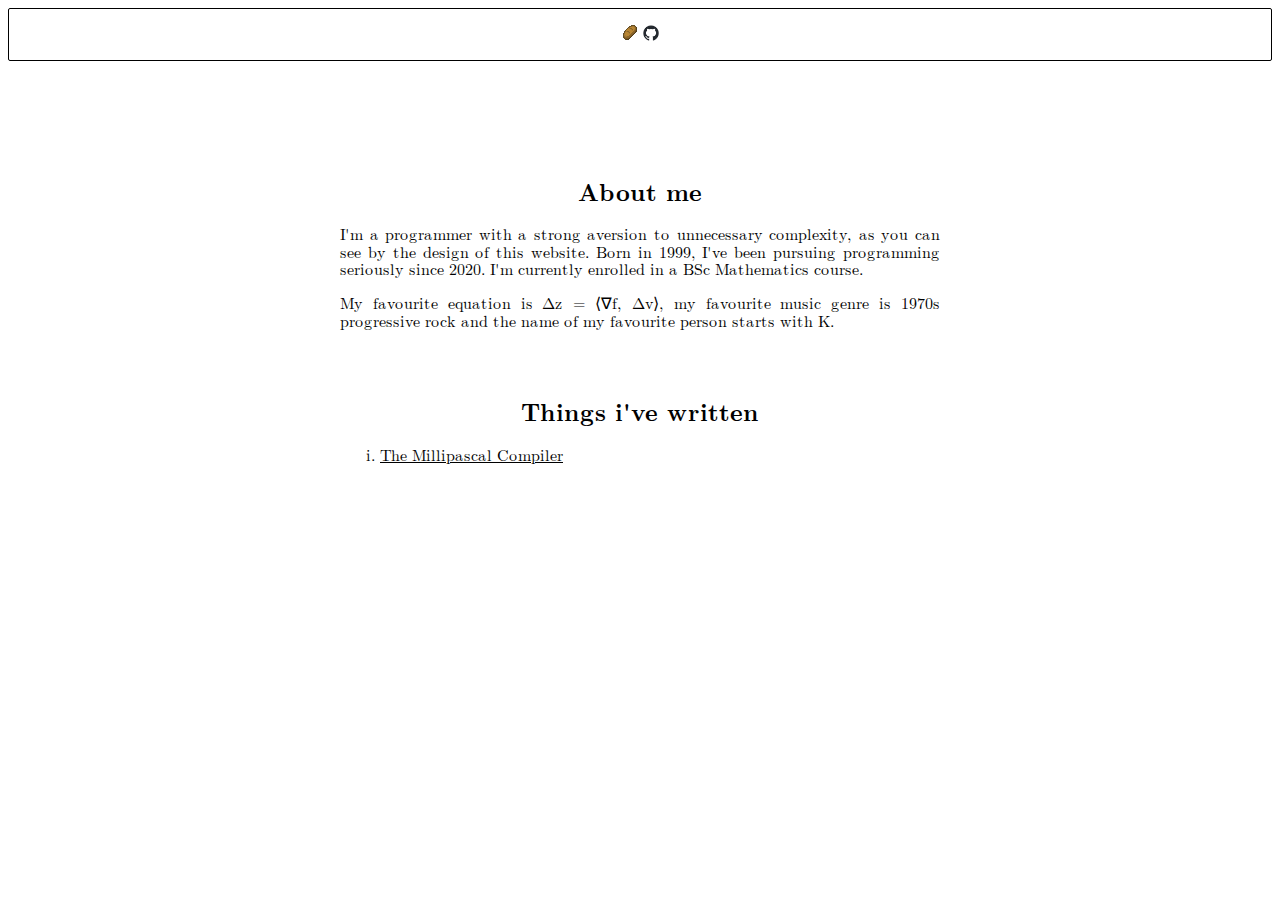
==== index.html @ f3d38384 "changed layout, started mpc article" ====
<html>
<head>
  <link rel="stylesheet" href="style.css">
  <link rel="icon" href="images/bread.png">
  <title>Bread</title>
</head>
<body>
<div class="header">
  <a href=""><img src="images/bread.png"></a>
  <a href="https://github.com/padeir0"><img src="images/github-mark.png"></a>
</div>
<div class="container">
  <div class="main-content">
    <h2>About me</h2>
    <p>
    I'm a programmer with a strong aversion to unnecessary complexity,
    as you can see by the design of this website.
    Born in 1999, I've been pursuing programming seriously since 2020.
    I'm currently enrolled in a BSc Mathematics course.
    </p>
    <p>
    My favourite equation is Δz = ⟨∇f, Δv⟩, my favourite music genre is
    1970s progressive rock and the name of my favourite person starts with K.
    </p>
  </div>
  <div class="summary">
    <h2>Things i've written</h2>
    <ol>
      <li><a href="pages/millipascal/millipascal.html">The Millipascal Compiler</a></li>
    </ol>
  </div>
</div>
</body>
</html>
---- style.css ----
@font-face {
  font-family: 'Latin Modern';
  font-style: normal;
  font-weight: normal;
  font-display: swap;
  src: url('./fonts/LM-regular.woff2') format('woff2'),
    url('./fonts/LM-regular.woff') format('woff'),
    url('./fonts/LM-regular.ttf') format('truetype');
}

@font-face {
  font-family: 'Latin Modern';
  font-style: italic;
  font-weight: normal;
  font-display: swap;
  src: url('./fonts/LM-italic.woff2') format('woff2'),
    url('./fonts/LM-italic.woff') format('woff'),
    url('./fonts/LM-italic.ttf') format('truetype');
}

@font-face {
  font-family: 'Latin Modern';
  font-style: normal;
  font-weight: bold;
  font-display: swap;
  src: url('./fonts/LM-bold.woff2') format('woff2'),
    url('./fonts/LM-bold.woff') format('woff'),
    url('./fonts/LM-bold.ttf') format('truetype');
}

@font-face {
  font-family: 'Latin Modern';
  font-style: italic;
  font-weight: bold;
  font-display: swap;
  src: url('./fonts/LM-bold-italic.woff2') format('woff2'),
    url('./fonts/LM-bold-italic.woff') format('woff'),
    url('./fonts/LM-bold-italic.ttf') format('truetype');
}

body {
  font-family: 'Latin Modern', Georgia, Cambria, 'Times New Roman', Times, serif;
  line-height: 1.1em;
  text-rendering: optimizeLegibility;
}

h1, h2, h3 {
  text-align: center;
  line-height: 1.2em;
}

.header {
  text-align: center;
  justify-content: center;
  height: fit-content;
  padding: 1em;
  margin: 0 0 5em 0;
  border: 1px solid black;
  border-radius: 2px;
}

.header img {
  height: 1em;
}

p {
  text-align: justify;
}

a {
  color: black;
  text-decoration: underline;
}

a:visited {
  color: dark-grey;
  text-decoration: underline;
}

a:hover {
  font-weight: bold;
}

.container {
  width: 50%;
  margin: 1em auto;
}

.main-content {
  padding: 1em;
}

.summary {
  padding: 1em;
  height: fit-content;
}

.summary ol {
  list-style-type: lower-roman;
}

.img-container {
  max-width: 90%;
  height: auto;
  overflow: hidden;
}

.image-container img {
  max-width: 100%;
  height: auto;
  display: block;
}

.img-center {
  justify-content: center;
}

.img-left {
  justify-content: left;
}

.img-right {
  justify-content: right;
}

.img-small img {
  max-width: 100%;
  height: 10em;
}

@media (max-width: 1080px) {
  .container {
    width: 80%;
  }

  .main-content {
    padding: 1em;
  }

  .img-container {
    max-width: 90%;
    height: auto;
  }
}

@media (max-width: 768px) {
  .container {
    width: 90%;
  }

  .main-content {
    padding: 0.5em;
  }

  .img-container {
    max-width: 90%;
    height: auto;
  }
}

@media (max-width: 360px) {
  .container {
    width: 95%;
  }

  .main-content {
    padding: 0.2em;
  }

  .img-container {
    max-width: 90%;
    height: auto;
  }
}
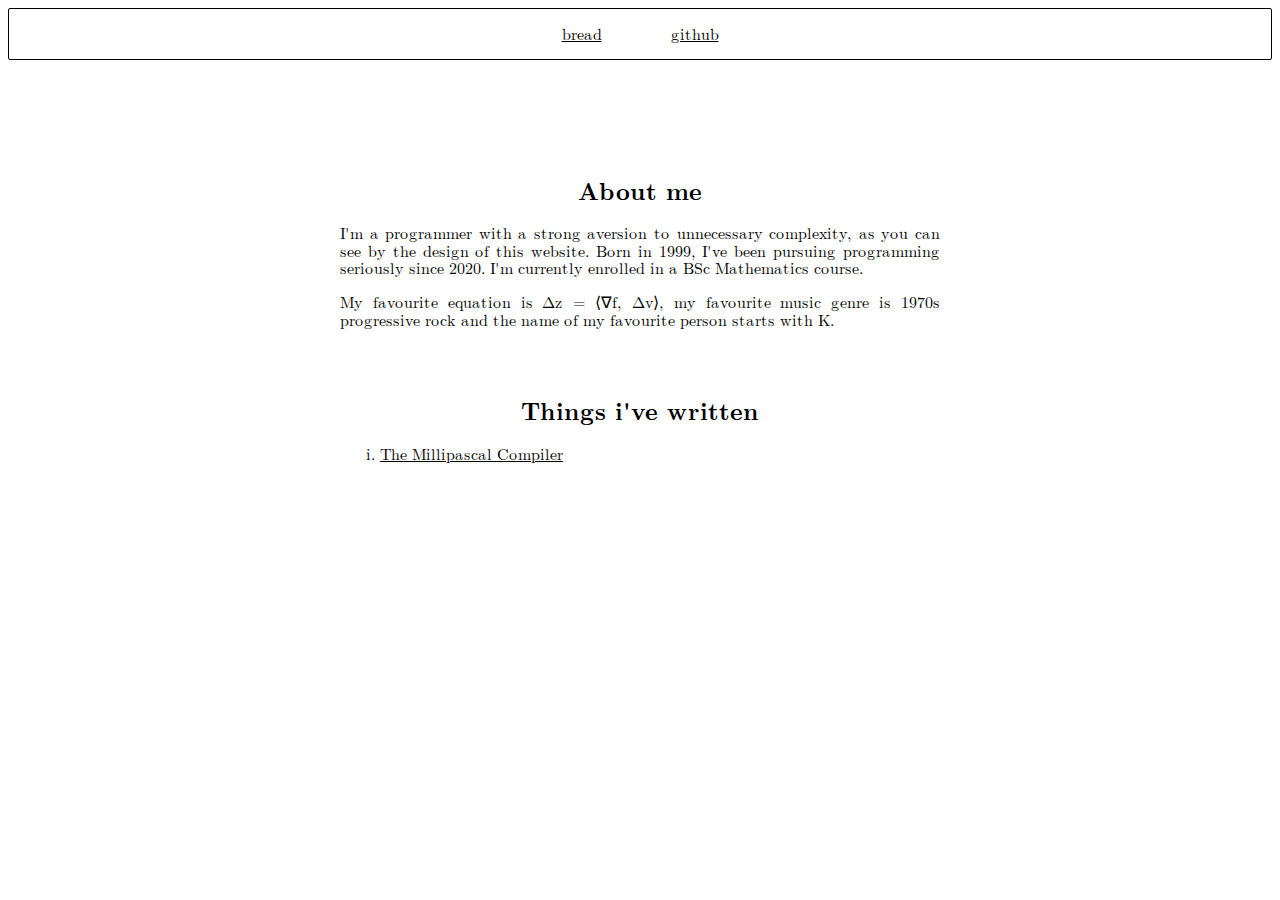
==== commit ee5e913b: "removing unecessary icons" ====
--- a/index.html
+++ b/index.html
@@ -2,12 +2,12 @@
 <head>
   <link rel="stylesheet" href="style.css">
   <link rel="icon" href="images/bread.png">
-  <title>Bread</title>
+  <title>bread</title>
 </head>
 <body>
 <div class="header">
-  <a href=""><img src="images/bread.png"></a>
-  <a href="https://github.com/padeir0"><img src="images/github-mark.png"></a>
+  <a href="">bread</a>
+  <a href="https://github.com/padeir0">github</a>
 </div>
 <div class="container">
   <div class="main-content">
--- a/style.css
+++ b/style.css
@@ -57,6 +57,10 @@
   margin: 0 0 5em 0;
   border: 1px solid black;
   border-radius: 2px;
+}
+
+.header a {
+  padding: 0 2em 0 2em;
 }
 
 .header img {
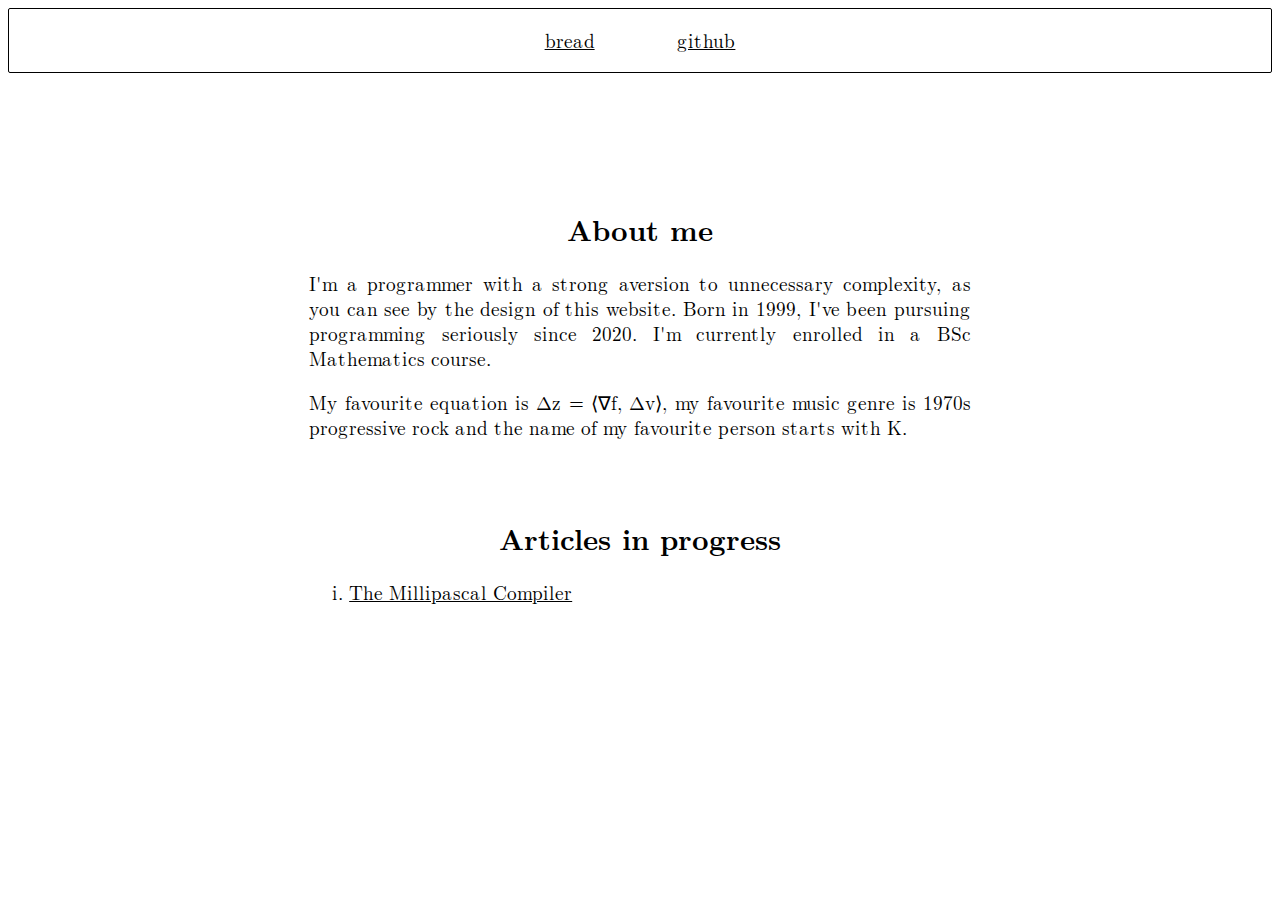
==== commit b97f4868: "fixed paragraph width, started working on mpc" ====
--- a/index.html
+++ b/index.html
@@ -24,7 +24,7 @@
     </p>
   </div>
   <div class="summary">
-    <h2>Things i've written</h2>
+    <h2>Articles in progress</h2>
     <ol>
       <li><a href="pages/millipascal/millipascal.html">The Millipascal Compiler</a></li>
     </ol>
--- a/style.css
+++ b/style.css
@@ -40,7 +40,8 @@
 
 body {
   font-family: 'Latin Modern', Georgia, Cambria, 'Times New Roman', Times, serif;
-  line-height: 1.1em;
+  font-size: clamp(1rem, 1.5vw, 1.5rem);
+  line-height: 1.3em;
   text-rendering: optimizeLegibility;
 }
 
@@ -86,7 +87,7 @@
 }
 
 .container {
-  width: 50%;
+  max-width: clamp(55ch, 65vw, 70ch);
   margin: 1em auto;
 }
 
@@ -134,7 +135,8 @@
 
 @media (max-width: 1080px) {
   .container {
-    width: 80%;
+    max-width: clamp(55ch, 65vw, 70ch);
+    margin: 1em auto;
   }
 
   .main-content {
@@ -149,7 +151,8 @@
 
 @media (max-width: 768px) {
   .container {
-    width: 90%;
+    max-width: clamp(55ch, 80vw, 70ch);
+    margin: 1em auto;
   }
 
   .main-content {
@@ -164,7 +167,8 @@
 
 @media (max-width: 360px) {
   .container {
-    width: 95%;
+    max-width: clamp(55ch, 90vw, 70ch);
+    margin: 1em auto;
   }
 
   .main-content {
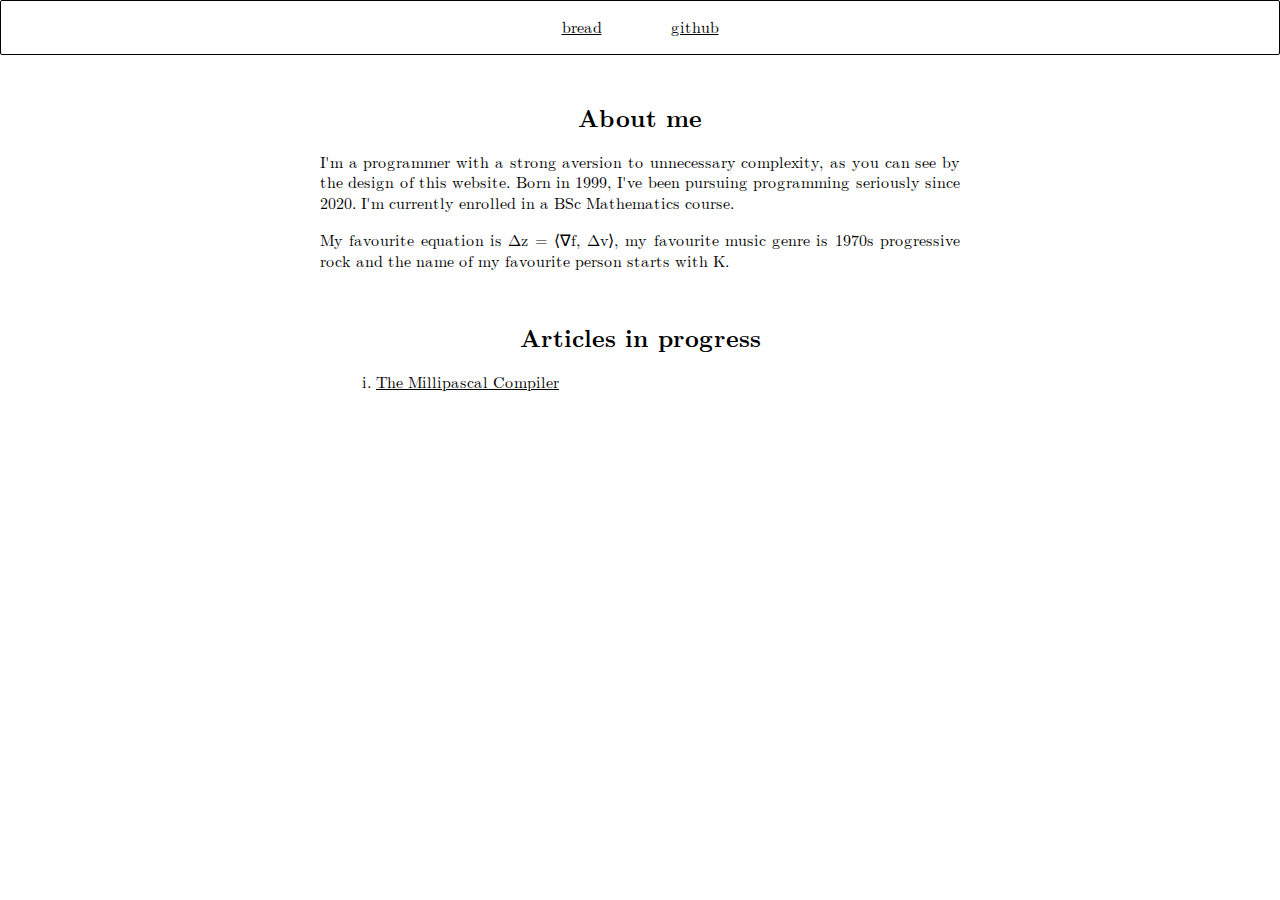
==== commit ab36274f: "fixing style" ====
--- a/index.html
+++ b/index.html
@@ -1,5 +1,6 @@
 <html>
 <head>
+  <link rel="stylesheet" href="normalize.css">
   <link rel="stylesheet" href="style.css">
   <link rel="icon" href="images/bread.png">
   <title>bread</title>
@@ -10,7 +11,7 @@
   <a href="https://github.com/padeir0">github</a>
 </div>
 <div class="container">
-  <div class="main-content">
+  <section>
     <h2>About me</h2>
     <p>
     I'm a programmer with a strong aversion to unnecessary complexity,
@@ -22,7 +23,7 @@
     My favourite equation is Δz = ⟨∇f, Δv⟩, my favourite music genre is
     1970s progressive rock and the name of my favourite person starts with K.
     </p>
-  </div>
+  </section>
   <div class="summary">
     <h2>Articles in progress</h2>
     <ol>
--- a/style.css
+++ b/style.css
@@ -40,7 +40,6 @@
 
 body {
   font-family: 'Latin Modern', Georgia, Cambria, 'Times New Roman', Times, serif;
-  font-size: clamp(1rem, 1.5vw, 1.5rem);
   line-height: 1.3em;
   text-rendering: optimizeLegibility;
 }
@@ -55,7 +54,7 @@
   justify-content: center;
   height: fit-content;
   padding: 1em;
-  margin: 0 0 5em 0;
+  margin: 0 0 3em 0;
   border: 1px solid black;
   border-radius: 2px;
 }
@@ -87,12 +86,36 @@
 }
 
 .container {
-  max-width: clamp(55ch, 65vw, 70ch);
+  max-width: clamp(70ch, 50vw, 90ch);
   margin: 1em auto;
 }
 
-.main-content {
-  padding: 1em;
+pre, code {
+  font-family: Consolas, "Liberation Mono", Menlo, Courier, monospace;
+  font-size: 1em;
+  line-height: 1.3;
+  tab-size: 4;
+  word-break: normal;
+  word-spacing: pre;
+  text-align: left;
+  word-wrap: normal;
+  overflow-wrap: normal;
+  overflow: auto;
+  direction: ltr;
+  position: relative;
+}
+
+pre {
+  margin: 1em 0;
+  border: 1px solid #ccc;
+  border-radius: 2px;
+  padding: 0.5em 1em;
+  position: relative;
+}
+
+p code, li code {
+  line-height: 1;
+  padding: 1px 3px;
 }
 
 .summary {
@@ -133,14 +156,11 @@
   height: 10em;
 }
 
-@media (max-width: 1080px) {
+@media (max-width: 256ch) {
   .container {
-    max-width: clamp(55ch, 65vw, 70ch);
+    max-width: clamp(70ch, 50vw, 90ch);
     margin: 1em auto;
-  }
-
-  .main-content {
-    padding: 1em;
+    /*background-color: red;*/
   }
 
   .img-container {
@@ -149,14 +169,11 @@
   }
 }
 
-@media (max-width: 768px) {
+@media (max-width: 128ch) {
   .container {
-    max-width: clamp(55ch, 80vw, 70ch);
+    max-width: clamp(100ch, 90vw, 120ch);
     margin: 1em auto;
-  }
-
-  .main-content {
-    padding: 0.5em;
+    /*background-color: green;*/
   }
 
   .img-container {
@@ -165,14 +182,11 @@
   }
 }
 
-@media (max-width: 360px) {
+@media (max-width: 64ch) {
   .container {
-    max-width: clamp(55ch, 90vw, 70ch);
+    max-width: clamp(50ch, 95vw, 60ch);
     margin: 1em auto;
-  }
-
-  .main-content {
-    padding: 0.2em;
+    /*background-color: blue;*/
   }
 
   .img-container {
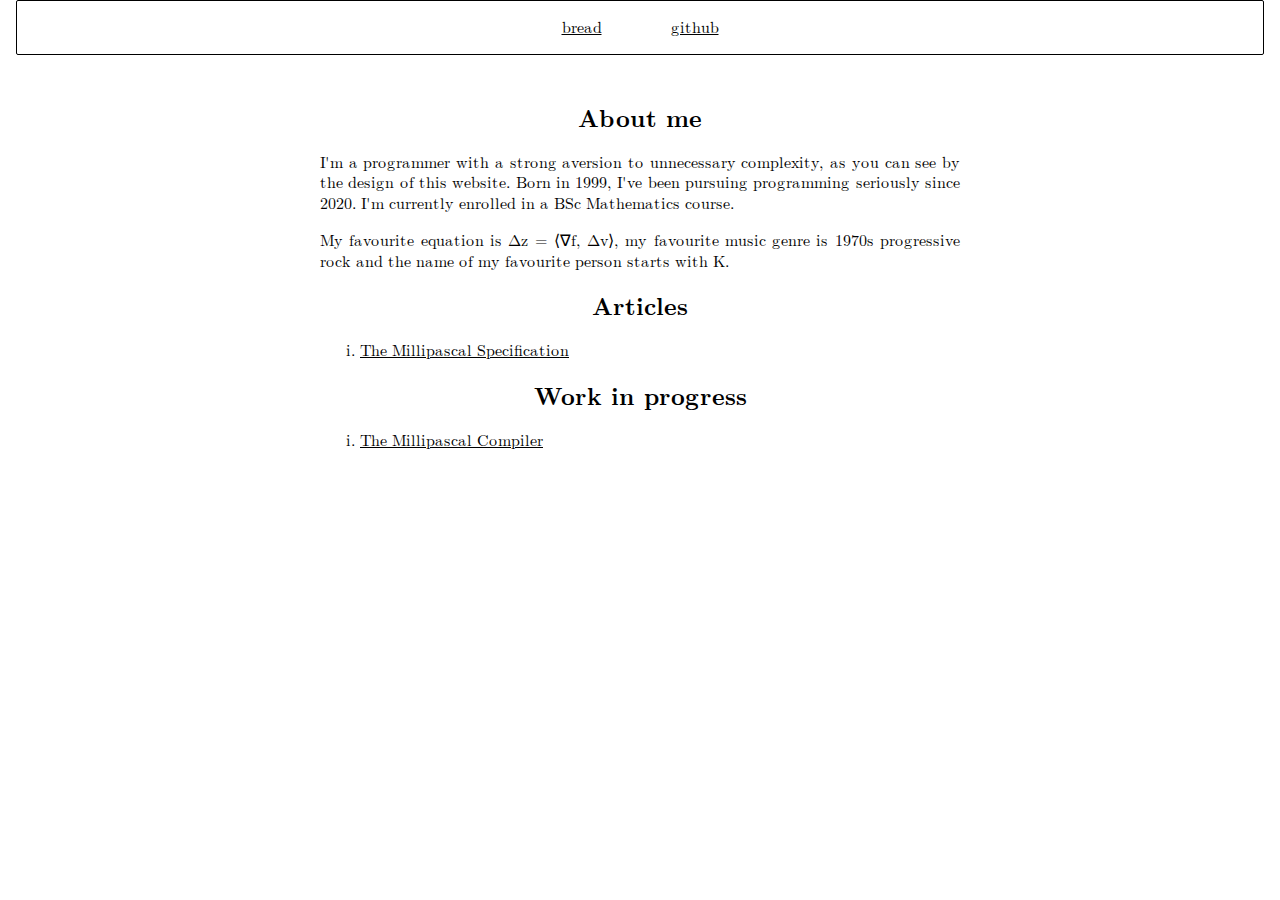
==== commit 1eb0954e: "added millipascal spec, improved style" ====
--- a/index.html
+++ b/index.html
@@ -24,12 +24,18 @@
     1970s progressive rock and the name of my favourite person starts with K.
     </p>
   </section>
-  <div class="summary">
-    <h2>Articles in progress</h2>
+  <section>
+    <h2>Articles</h2>
     <ol>
-      <li><a href="pages/millipascal/millipascal.html">The Millipascal Compiler</a></li>
+      <li><a href="pages/millipascal-spec/spec.html">The Millipascal Specification</a></li>
     </ol>
-  </div>
+  </section>
+  <section>
+    <h2>Work in progress</h2>
+    <ol>
+      <li><a href="pages/mpc/mpc.html">The Millipascal Compiler</a></li>
+    </ol>
+  </section>
 </div>
 </body>
 </html>
--- a/style.css
+++ b/style.css
@@ -42,6 +42,7 @@
   font-family: 'Latin Modern', Georgia, Cambria, 'Times New Roman', Times, serif;
   line-height: 1.3em;
   text-rendering: optimizeLegibility;
+  margin: 0 1em 0 1em
 }
 
 h1, h2, h3 {
@@ -123,8 +124,12 @@
   height: fit-content;
 }
 
-.summary ol {
+ol {
   list-style-type: lower-roman;
+}
+
+table th, td {
+  text-align: center;
 }
 
 .img-container {
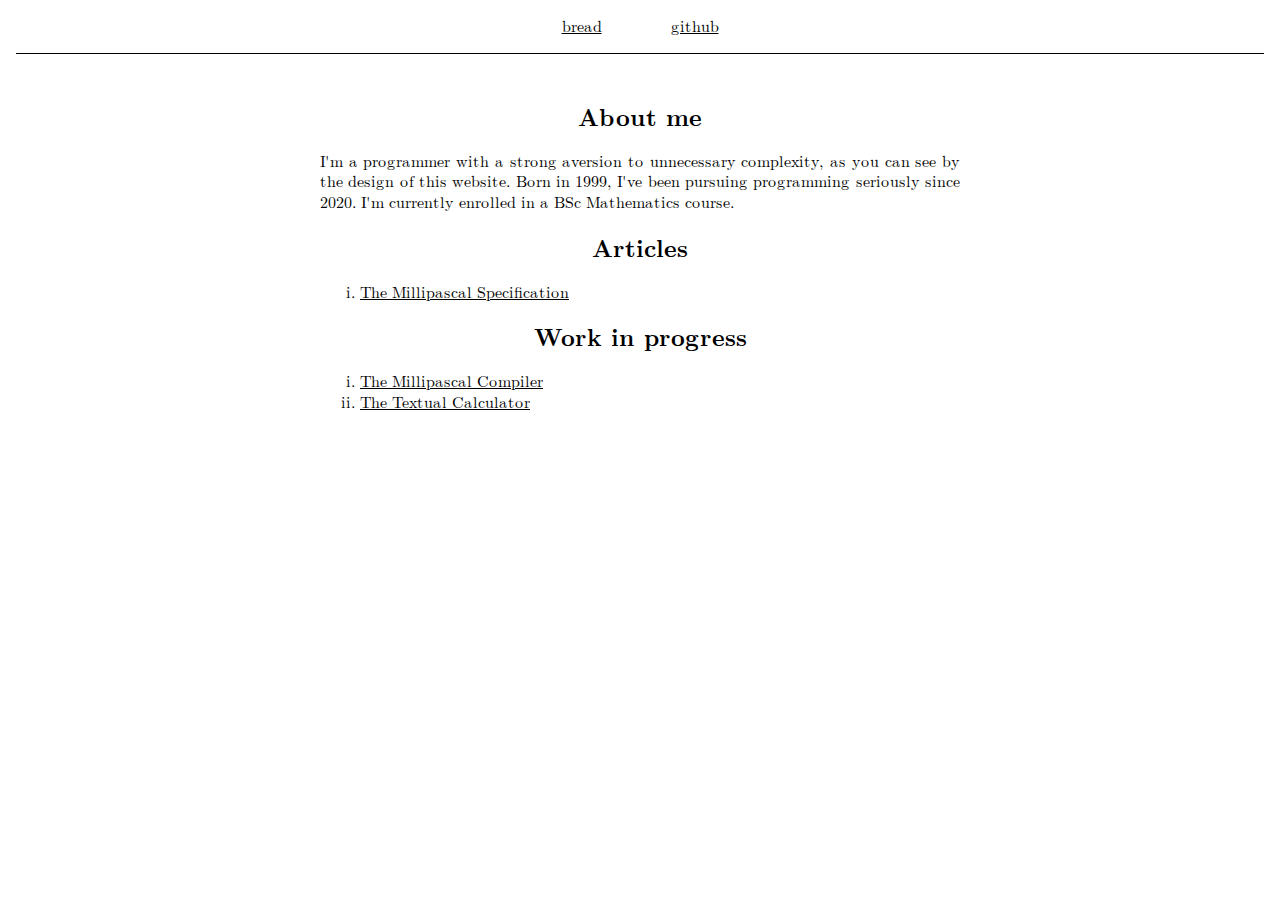
==== commit 600b980d: "wrote more of the mpc article, started on the calc article" ====
--- a/index.html
+++ b/index.html
@@ -19,10 +19,6 @@
     Born in 1999, I've been pursuing programming seriously since 2020.
     I'm currently enrolled in a BSc Mathematics course.
     </p>
-    <p>
-    My favourite equation is Δz = ⟨∇f, Δv⟩, my favourite music genre is
-    1970s progressive rock and the name of my favourite person starts with K.
-    </p>
   </section>
   <section>
     <h2>Articles</h2>
@@ -34,6 +30,7 @@
     <h2>Work in progress</h2>
     <ol>
       <li><a href="pages/mpc/mpc.html">The Millipascal Compiler</a></li>
+      <li><a href="pages/calc/calc.html">The Textual Calculator</a></li>
     </ol>
   </section>
 </div>
--- a/style.css
+++ b/style.css
@@ -56,16 +56,11 @@
   height: fit-content;
   padding: 1em;
   margin: 0 0 3em 0;
-  border: 1px solid black;
-  border-radius: 2px;
+  border-bottom: 1px solid black;
 }
 
 .header a {
   padding: 0 2em 0 2em;
-}
-
-.header img {
-  height: 1em;
 }
 
 p {
@@ -132,28 +127,21 @@
   text-align: center;
 }
 
-.img-container {
+figure {
+  display: block;
+  text-align: center;
+  justify-content: center;
   max-width: 90%;
   height: auto;
   overflow: hidden;
 }
 
-.image-container img {
+figure img {
+  margin: 0px auto;
+  text-align: center;
+  justify-content: center;
   max-width: 100%;
   height: auto;
-  display: block;
-}
-
-.img-center {
-  justify-content: center;
-}
-
-.img-left {
-  justify-content: left;
-}
-
-.img-right {
-  justify-content: right;
 }
 
 .img-small img {
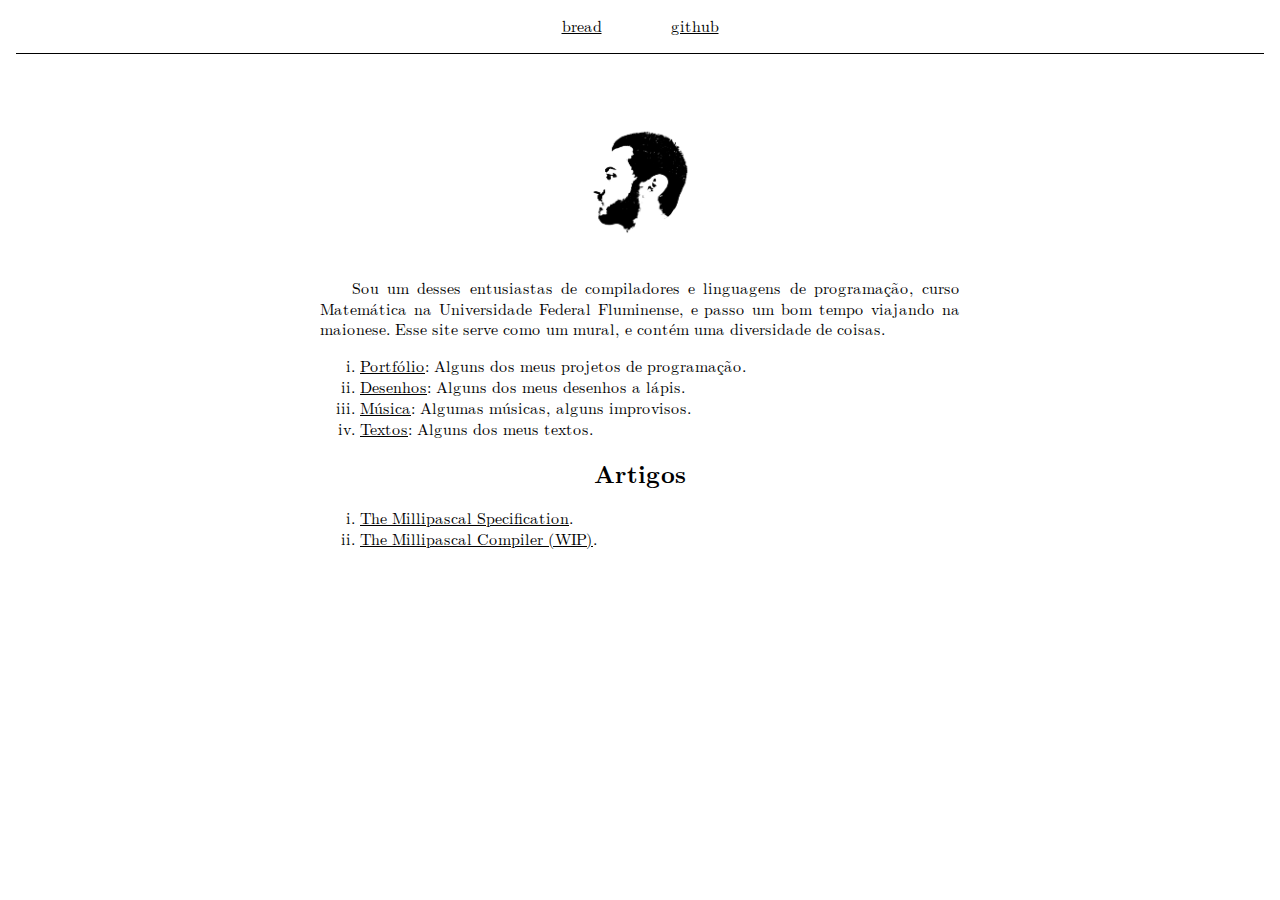
==== commit 6e915ab8: "update :)" ====
--- a/index.html
+++ b/index.html
@@ -11,26 +11,38 @@
   <a href="https://github.com/padeir0">github</a>
 </div>
 <div class="container">
+  <figure>
+    <img src="images/eu.png" style="height: 10em;"/>
+  </figure>
   <section>
-    <h2>About me</h2>
     <p>
-    I'm a programmer with a strong aversion to unnecessary complexity,
-    as you can see by the design of this website.
-    Born in 1999, I've been pursuing programming seriously since 2020.
-    I'm currently enrolled in a BSc Mathematics course.
+      Sou um desses entusiastas de compiladores e linguagens de programação,
+      curso Matemática na Universidade Federal Fluminense, e passo um bom
+      tempo viajando na maionese. Esse site serve como um mural, e contém
+      uma diversidade de coisas.
     </p>
   </section>
-  <section>
-    <h2>Articles</h2>
+  </section>
     <ol>
-      <li><a href="pages/millipascal-spec/spec.html">The Millipascal Specification</a></li>
+      <li><a href="pages/portfolio/portfolio.html">Portfólio</a>:
+          Alguns dos meus projetos de programação.
+      </li>
+      <li><a href="pages/desenhos/desenhos.html">Desenhos</a>:
+          Alguns dos meus desenhos a lápis.
+      </li>
+      <li><a href="pages/musica/musica.html">Música</a>:
+          Algumas músicas, alguns improvisos.
+      </li>
+      <li><a href="pages/textos/textos.html">Textos</a>:
+          Alguns dos meus textos.
+      </li>
     </ol>
   </section>
   <section>
-    <h2>Work in progress</h2>
+    <h2>Artigos</h2>
     <ol>
-      <li><a href="pages/mpc/mpc.html">The Millipascal Compiler</a></li>
-      <li><a href="pages/calc/calc.html">The Textual Calculator</a></li>
+      <li><a href="pages/millipascal-spec/spec.html">The Millipascal Specification</a>.</li>
+      <li><a href="pages/mpc/mpc.html">The Millipascal Compiler (WIP)</a>.</li>
     </ol>
   </section>
 </div>
--- a/style.css
+++ b/style.css
@@ -45,7 +45,7 @@
   margin: 0 1em 0 1em
 }
 
-h1, h2, h3 {
+h1, h2, h3, h4, h5 {
   text-align: center;
   line-height: 1.2em;
 }
@@ -65,6 +65,14 @@
 
 p {
   text-align: justify;
+}
+
+section p {
+  text-indent: 2em;
+}
+
+.noindent {
+  text-indent: 0px;
 }
 
 a {
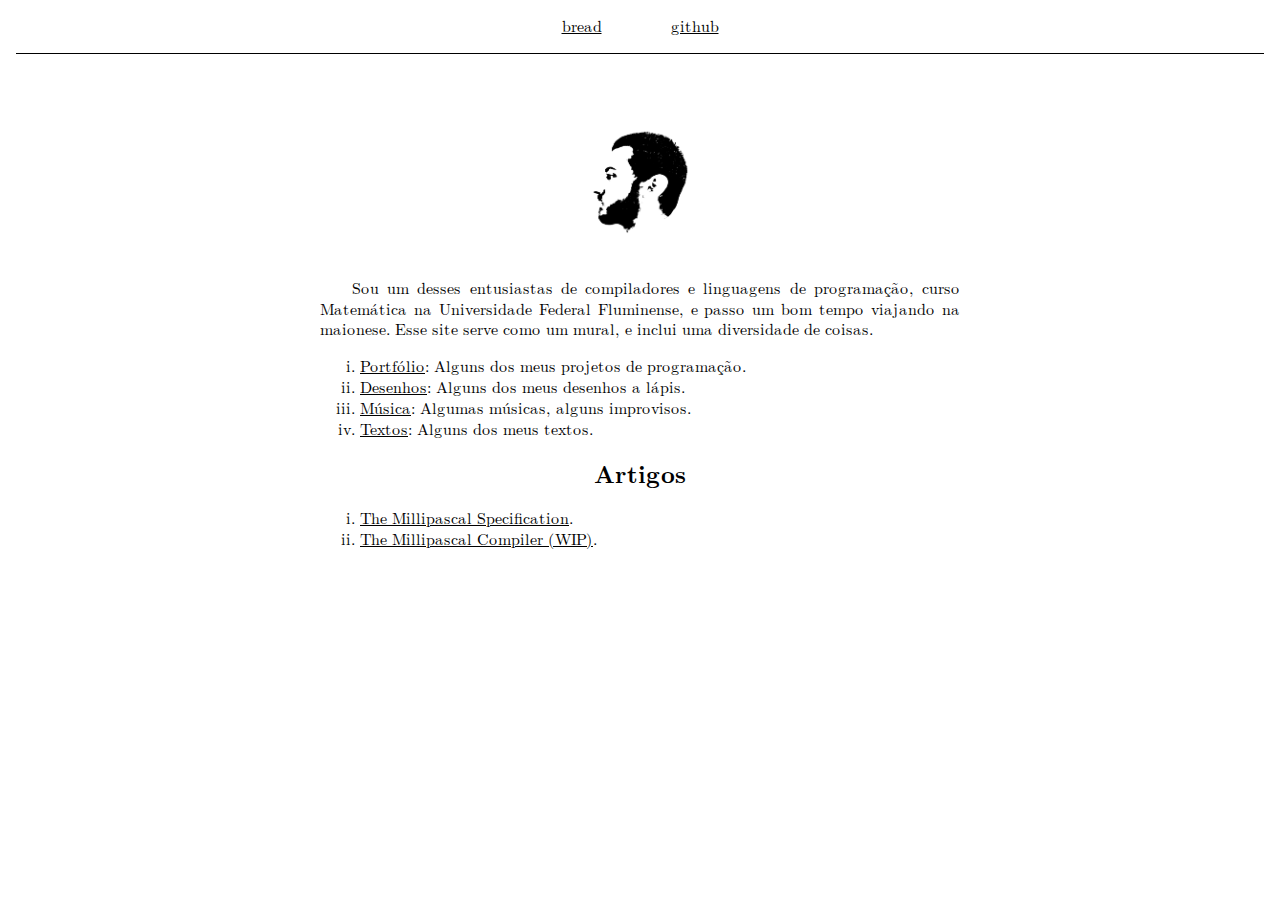
==== commit 52a4c9c4: "portfolio, textos" ====
--- a/index.html
+++ b/index.html
@@ -18,7 +18,7 @@
     <p>
       Sou um desses entusiastas de compiladores e linguagens de programação,
       curso Matemática na Universidade Federal Fluminense, e passo um bom
-      tempo viajando na maionese. Esse site serve como um mural, e contém
+      tempo viajando na maionese. Esse site serve como um mural, e inclui
       uma diversidade de coisas.
     </p>
   </section>
